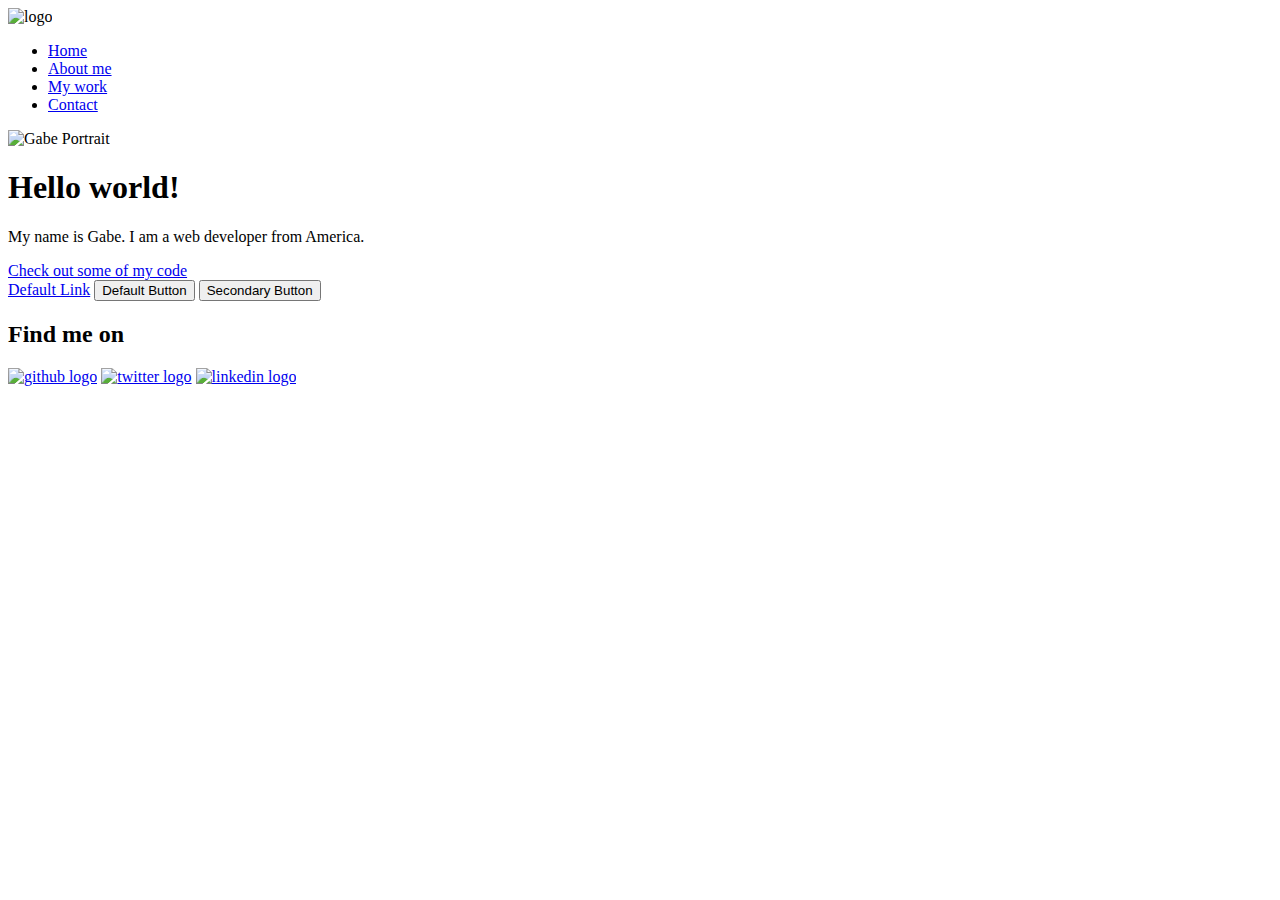
==== index.html @ 22fb9c41 "Github profile link update" ====
<!DOCTYPE html>
<html>
    <head>
        <title>Portfolio</title>
        <meta name="viewport" content="width=device-width, initial-scale=1">
        <link rel="shortcut icon" href="./favicon-32x32.png">
        <link rel="stylesheet" type="text/css" href="https://necolas.github.io/normalize.css/8.0.1/normalize.css">

        <link rel="preconnect" href="https://fonts.googleapis.com">
        <link rel="preconnect" href="https://fonts.gstatic.com" crossorigin>
        <link href="https://fonts.googleapis.com/css2?family=Lato:wght@400;700&display=swap" rel="stylesheet">

        <link rel="stylesheet" type="text/css" href="style.production.css">
    </head>

    <body>
        <header class="page-header">
            
                <!--Logo Here-->
                <img src="images/header logo.svg" alt="logo" class="page-header__item">
                <nav class="main-navigation page-header__item">
                    <ul role="menubar" class="navigation-list">
                        <li role="presentation">
                            <a href="index.html" role="menuitem" class="navigation-list__item navigation-list__item--active">Home</a>
                        </li>
                        <li role="presentation">
                            <a href="about.html" role="menuitem" class="navigation-list__item">About me</a>
                        </li>
                        <li role="presentation">
                            <a href="work.html" role="menuitem" class="navigation-list__item">My work</a>
                        </li>
                        <li role="presentation">
                            <a href="contact.html" role="menuitem" class="navigation-list__item">Contact</a>
                        </li>
                    </ul>
                </nav>
        </header>
        <!--Photo of me-->
        <div class="profile">
            <img src="images/Digital portfolio picture of Gabe.png" class="profile__portrait" alt="Gabe Portrait">
            <h1>Hello world!</h1>
            <p>My name is Gabe. I am a <span>web</span> developer from America.</p>
            <a href="#">Check out some of my code</a>
        </div>
        <a href="#">Default Link</a>
        <button type="button">Default Button</button>
        <button class="button__secondary">Secondary Button</button>
        <footer class="page-footer">
            <h2>Find me on</h2>
            <div class="social-media">
                <!--Github link-->
                <a href="https://github.com/gabe-1byte" target="_blank">
                    <!--Github icon-->
                    <img src="images/github_logo.svg" alt="github logo"></a>
                <!--Twitter/x link-->
                <a href="https://www.x.com/" target="_blank">
                    <!--Twitter/x icon-->
                    <img src="images/Logo_of_Twitter.svg" alt="twitter logo"></a>
                <!--LinkedIn link-->
                <a href="https://www.linkedin.com/" target="_blank">
                    <!--LinkedIn Icon-->
                    <img src="images/LinkedIn_icon.svg" alt="linkedin logo"></a>
            </div>
        </footer>
        <script src="js/tota11y.min.js"></script>
    </body>
</html>
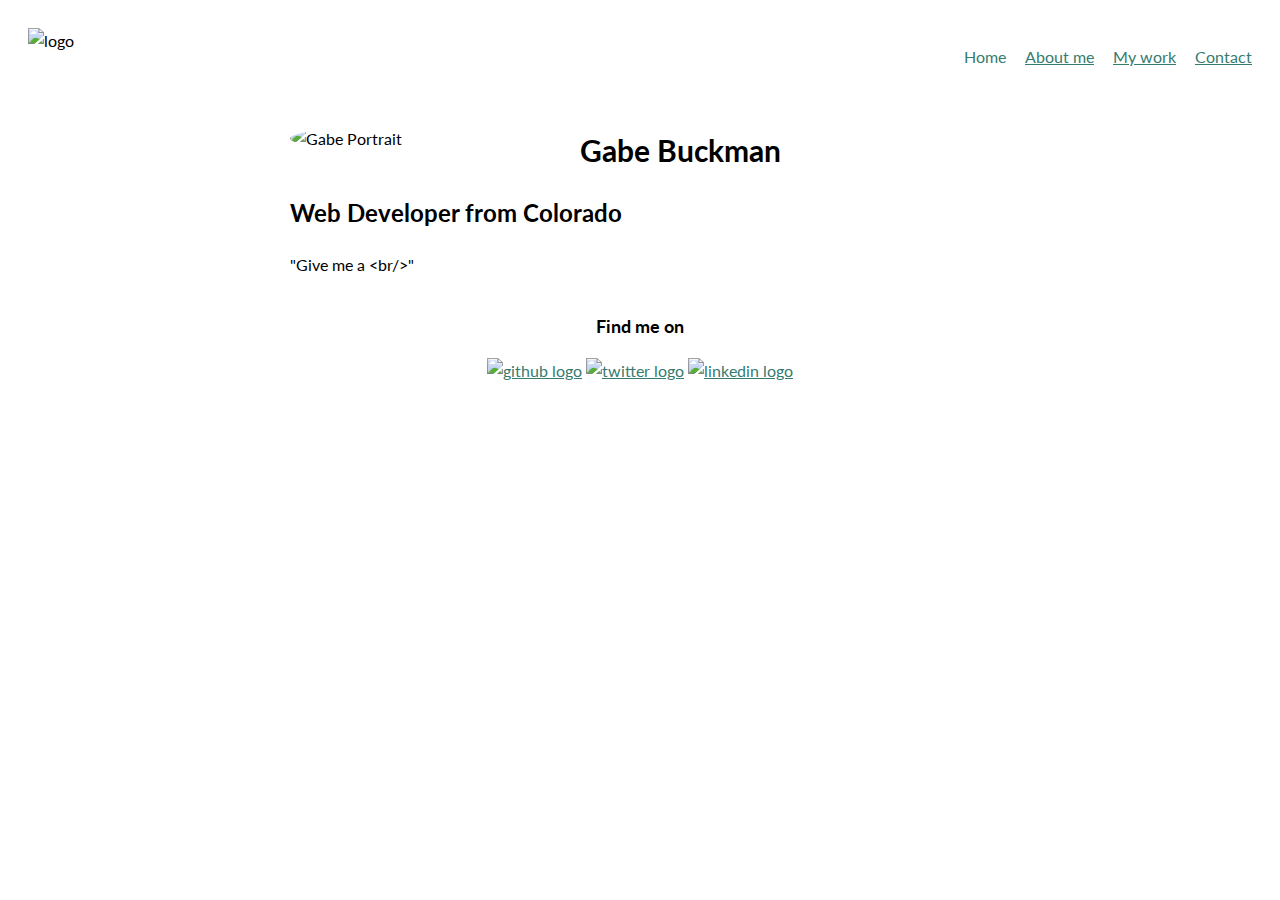
==== commit a43f0081: "Personalization updates index.html" ====
--- a/index.html
+++ b/index.html
@@ -1,7 +1,7 @@
 <!DOCTYPE html>
 <html>
     <head>
-        <title>Portfolio</title>
+        <title>Gabe's Portfolio</title>
         <meta name="viewport" content="width=device-width, initial-scale=1">
         <link rel="shortcut icon" href="./favicon-32x32.png">
         <link rel="stylesheet" type="text/css" href="https://necolas.github.io/normalize.css/8.0.1/normalize.css">
@@ -38,15 +38,13 @@
         <!--Photo of me-->
         <div class="profile">
             <img src="images/Digital portfolio picture of Gabe.png" class="profile__portrait" alt="Gabe Portrait">
-            <h1>Hello world!</h1>
-            <p>My name is Gabe. I am a <span>web</span> developer from America.</p>
-            <a href="#">Check out some of my code</a>
+            <h1>Gabe Buckman</h1>
+            <h2>Web Developer from Colorado</h2>
+            <p>"Give me a &lt;br/&gt;"</p>
+
         </div>
-        <a href="#">Default Link</a>
-        <button type="button">Default Button</button>
-        <button class="button__secondary">Secondary Button</button>
         <footer class="page-footer">
-            <h2>Find me on</h2>
+            <h3>Find me on</h3>
             <div class="social-media">
                 <!--Github link-->
                 <a href="https://github.com/gabe-1byte" target="_blank">
--- a/style.production.css
+++ b/style.production.css
@@ -0,0 +1,270 @@
+/*
+* Prefixed by https://autoprefixer.github.io
+* PostCSS: v8.4.14,
+* Autoprefixer: v10.4.7
+* Browsers: last 4 version
+*/
+
+/*
+Colors used:
+
+Text color (Dark Gray): #2b2b2b;
+Primary color (Purple): #357b70;
+Secondary Color (Orange): #e0b354;
+Visited link: #05676e;
+selected (active) link:  #489c79;
+*/
+
+/*
+Font used: Lato
+
+Normal weight: 400;
+Bold weight: 700;
+
+Body: 
+font weight: 400;
+font size: 16px;
+line height: 1.6;
+
+H1: 
+font size: 30px;
+Bold
+
+H2: 
+font size: 24px;
+Bold
+
+H3:
+font size: 18px;
+Bold
+*/
+
+:root {
+    --primary-color: #357b70;
+    --secondary-color: #e0b354;
+    --dark-grey: #2b2b2b;
+    --visited-link: #05676e;
+    --active-link: #489c79;
+    --heading-font-weight: 700;
+}
+
+
+
+body {
+    font-family: 'Lato', sans-serif;
+    font-weight: 400;
+    font-size: 16px;
+    line-height: 1.6;
+}
+
+h1 {
+    font-size: 30px;
+    
+}
+
+h2 {
+    font-size: 24px;
+    font-weight: var(--heading-font-weight);
+}
+
+h3 {
+    font-size: 18px;
+    font-weight: var(--heading-font-weight);
+}
+
+a {
+    color: var(--primary-color);
+}
+
+a:visited {
+    color: var(--visited-link);
+}
+
+a:hover a:focus {
+    /* This makes it so theres no underlining when hovering over link */
+    text-decoration: none;
+}
+
+a:active {
+    color: var(--active-link);
+}
+
+button,
+.button {
+    /* overwrites the browser defaults*/ 
+    /* resets the border */
+    border: none;
+    display: inline-block;
+    /*takes font from outer container*/
+    font-family: inherit;
+    /* styles the background color, font color, and the text decoration
+    (under line, etc.) of the button */
+    background-color: var(--primary-color);
+    color: white;
+    text-decoration: none;
+    padding: 10px;
+    border-radius: 3px;
+    /*adds spacing to the button*/
+    padding: 10px;
+    border-radius: 3px;
+    /*gives the button a bottom border with a width of 2px,
+    a type of solid, and a color on RGBA format*/
+    border-bottom: 2px solid rgba(0, 0, 0, 0.3);
+    -webkit-transition: opacity 0.2s;
+    -o-transition: opacity 0.2s;
+    transition: opacity 0.2s;
+}
+
+button:hover, button:focus,
+.button:hover, .button:focus {
+    /* lets mouse appear as a hand when hovering over button */
+    cursor: pointer;
+    /* reduces the opacity of button to 80% */
+    opacity: 0.8;
+}
+
+.button__secondary {
+    background-color: var(--secondary-color);
+    color: var(--dark-grey);
+}
+
+.profile__portrait {
+    float: left;
+    width: 250px;
+    margin-right: 40px;
+    border-radius: 50%;
+}
+
+.page-footer {
+    clear: both;
+    display: -webkit-box;
+    display: -ms-flexbox;
+    display: flex;
+    -webkit-box-orient: vertical;
+    -webkit-box-direction: normal;
+        -ms-flex-direction: column;
+            flex-direction: column;
+    text-align: center;
+}
+
+.profile {
+    max-width: 700px;
+    margin: 0 auto;
+}
+
+.page-header {
+    display: -webkit-box;
+    display: -ms-flexbox;
+    display: flex;
+    padding: 20px;
+}
+
+.page-header__item {
+    -webkit-box-flex: 0;
+        -ms-flex: 0 1 200px;
+            flex: 0 1 200px;
+}
+
+.page-header__item:last-child {
+    -webkit-box-flex: 1;
+        -ms-flex-positive: 1;
+            flex-grow: 1;
+    text-align: right;
+}
+
+.navigation-list {
+    list-style-type: none;
+}
+
+.navigation-list li {
+    display: inline-block;
+    margin-left: 15px;
+}
+
+.navigation-list__item--active {
+    text-decoration: none;
+}
+
+/* start grid fallback */
+.grid__item {
+    display: inline-block;
+    width: 33%;
+   }
+   /* end grid fallback */
+
+.colorado_flag {
+    display: block;
+    padding: 10px;
+}
+
+@supports (display: grid) {
+
+    .grid {
+        display: -ms-grid;
+        display: grid;
+        -ms-grid-columns: 1fr 20px 1fr 20px 1fr;
+        grid-template-columns: 1fr 1fr 1fr;
+        grid-gap: 20px;
+        margin: 0;
+        padding: 10px;
+    }
+
+    .grid__item {
+        background-color: #357b70;
+        width: auto;
+        min-height: auto;
+        margin: 0;
+    }
+
+    grid__item:last-child {
+        -ms-grid-column: 3;
+        grid-column: 3 / 3;
+        -ms-grid-row: 1;
+        -ms-grid-row-span: 2;
+        grid-row: 1 / 3;
+    }
+
+    .grid__item p {
+        color: var(--dark-grey);
+    }
+    
+    .grid__item a {
+        color: var(--dark-grey);
+    }
+    
+    * {
+        -webkit-box-sizing: border-box;
+                box-sizing: border-box;
+    }
+}
+
+@media all and (max-width: 500px) {
+    .grid {
+        -ms-grid-columns: 1fr;
+        grid-template-columns: 1fr;
+    }
+}
+
+@media all and (min-width: 500px) and (max-width: 750px) {
+    .grid {
+        -ms-grid-columns: 1fr 20px 1fr;
+        grid-template-columns: 1fr 1fr;
+    }
+}
+
+@media all and (max-width: 750px) {
+    /*shared code here*/
+    .grid {
+        grid-gap: 10px
+
+    }
+
+    .grid__item:last-child {
+        grid-column: auto / auto;
+        grid-row: auto / auto;
+    }
+
+    h1 {
+        font-size: 22px;
+    }
+}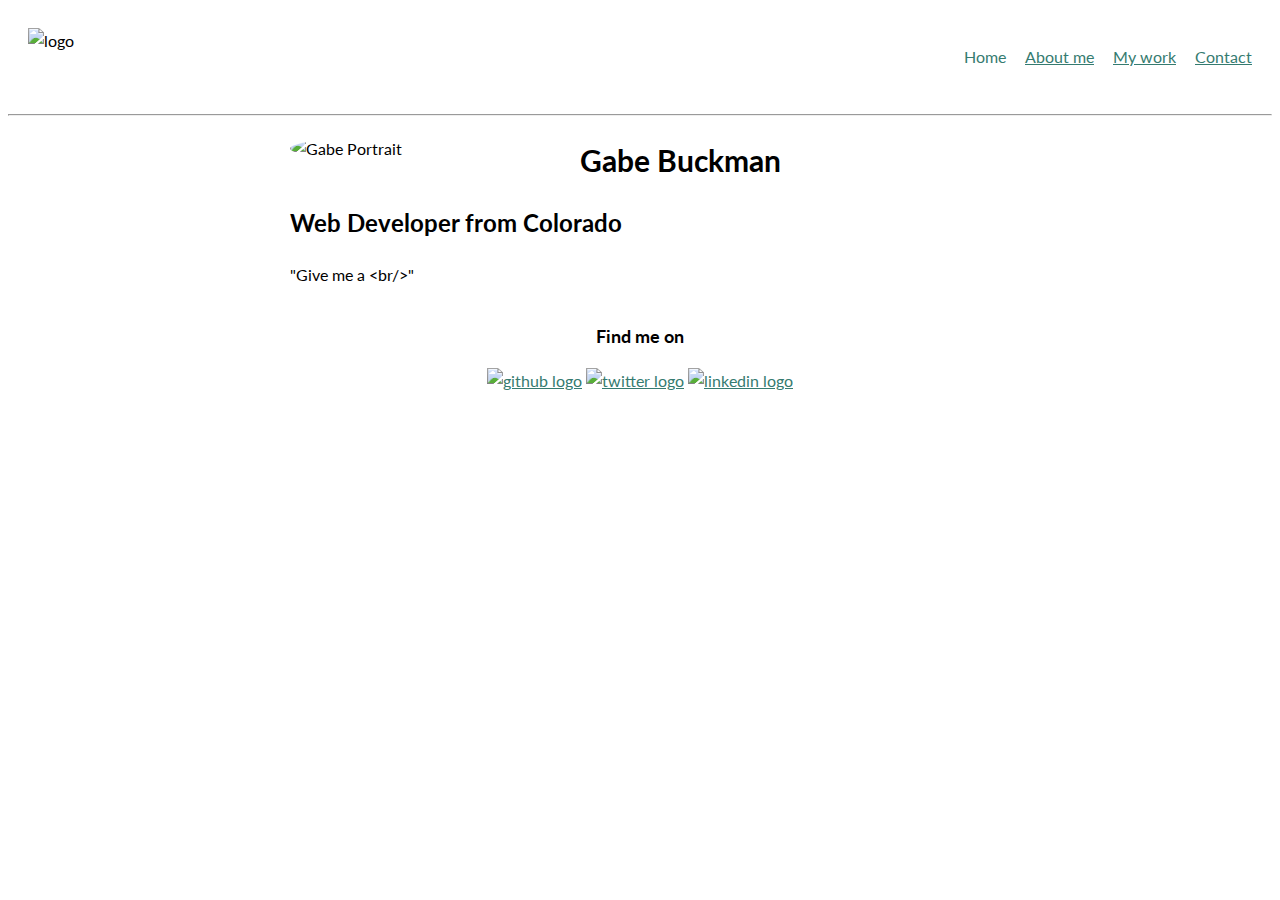
==== commit 978aac0b: "horizontal rule addition" ====
--- a/index.html
+++ b/index.html
@@ -35,6 +35,7 @@
                     </ul>
                 </nav>
         </header>
+        <hr />
         <!--Photo of me-->
         <div class="profile">
             <img src="images/Digital portfolio picture of Gabe.png" class="profile__portrait" alt="Gabe Portrait">
@@ -60,6 +61,5 @@
                     <img src="images/LinkedIn_icon.svg" alt="linkedin logo"></a>
             </div>
         </footer>
-        <script src="js/tota11y.min.js"></script>
     </body>
 </html>--- a/style.production.css
+++ b/style.production.css
@@ -76,6 +76,27 @@
     color: var(--primary-color);
 }
 
+.about_bio {
+    width: 500px;
+}
+
+.center_heading {
+    text-align: center;
+}
+
+.about_bio__text {
+    text-align: center;
+    width: 500px;
+    margin-left: auto;
+    margin-right: auto;
+}
+
+table {
+    text-align: center;
+    margin-left: auto;
+    margin-right: auto;
+}
+
 a:visited {
     color: var(--visited-link);
 }
@@ -95,6 +116,14 @@
     /* resets the border */
     border: none;
     display: inline-block;
+    position: relative;
+    /* Move the element to the right by 50% of the container's width */
+    left: 50%;
+      /* Calculates 50% of the element's width, and moves it by that 
+      amount across the X-axis to the left */
+    -webkit-transform: translateX(-50%);
+        -ms-transform: translateX(-50%);
+            transform: translateX(-50%);
     /*takes font from outer container*/
     font-family: inherit;
     /* styles the background color, font color, and the text decoration
@@ -195,6 +224,8 @@
 .colorado_flag {
     display: block;
     padding: 10px;
+    margin-left: auto;
+    margin-right: auto;
 }
 
 @supports (display: grid) {
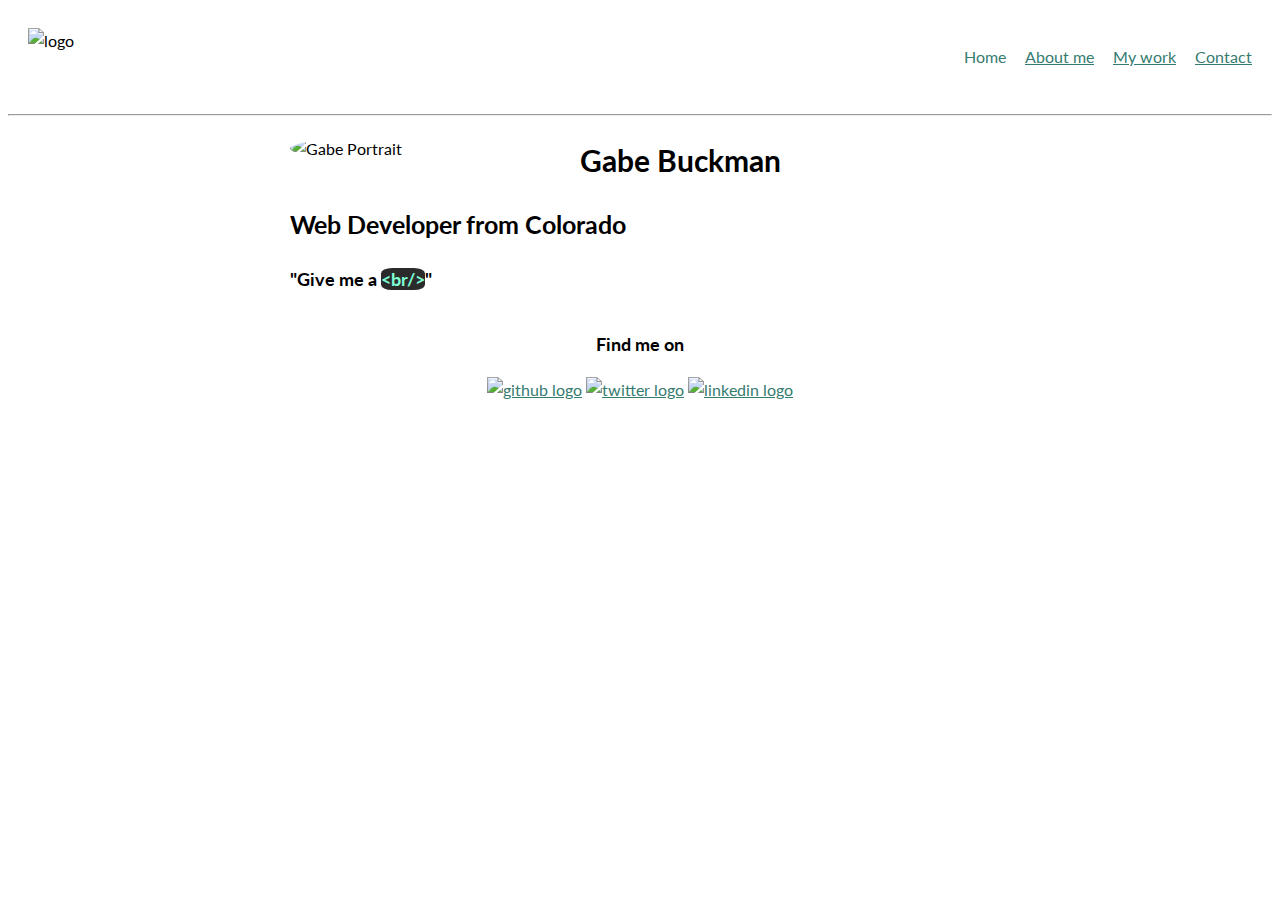
==== commit a30e91b3: "text span and span styling index.html" ====
--- a/index.html
+++ b/index.html
@@ -41,8 +41,7 @@
             <img src="images/Digital portfolio picture of Gabe.png" class="profile__portrait" alt="Gabe Portrait">
             <h1>Gabe Buckman</h1>
             <h2>Web Developer from Colorado</h2>
-            <p>"Give me a &lt;br/&gt;"</p>
-
+            <h3>"Give me a <span class="text-span">&lt;br/&gt;</span>"</h3>
         </div>
         <footer class="page-footer">
             <h3>Find me on</h3>
--- a/style.production.css
+++ b/style.production.css
@@ -45,7 +45,9 @@
     --dark-grey: #2b2b2b;
     --visited-link: #05676e;
     --active-link: #489c79;
-    --heading-font-weight: 700;
+    --heading-font-weight: bold;
+    --heading-font-size: 30px;
+    --subheading-font-size: 25px;
 }
 
 
@@ -58,12 +60,13 @@
 }
 
 h1 {
-    font-size: 30px;
+    font-size: var(--heading-font-size);
+    font-weight: var(--heading-font-weight);
     
 }
 
 h2 {
-    font-size: 24px;
+    font-size: var(--subheading-font-size);
     font-weight: var(--heading-font-weight);
 }
 
@@ -76,6 +79,12 @@
     color: var(--primary-color);
 }
 
+span {
+    background-color: #2b2b2b;
+    color: aquamarine;
+    border-radius: 25%;
+  }
+
 .about_bio {
     width: 500px;
 }
@@ -95,6 +104,14 @@
     text-align: center;
     margin-left: auto;
     margin-right: auto;
+}
+
+.contact_info {
+    text-align: center;
+}
+
+form {
+    text-align: center;
 }
 
 a:visited {
@@ -298,4 +315,12 @@
     h1 {
         font-size: 22px;
     }
+
+    h2 {
+        font-size: 18px;
+    }
+
+    h3 {
+        font-size: 16px;
+    }
 }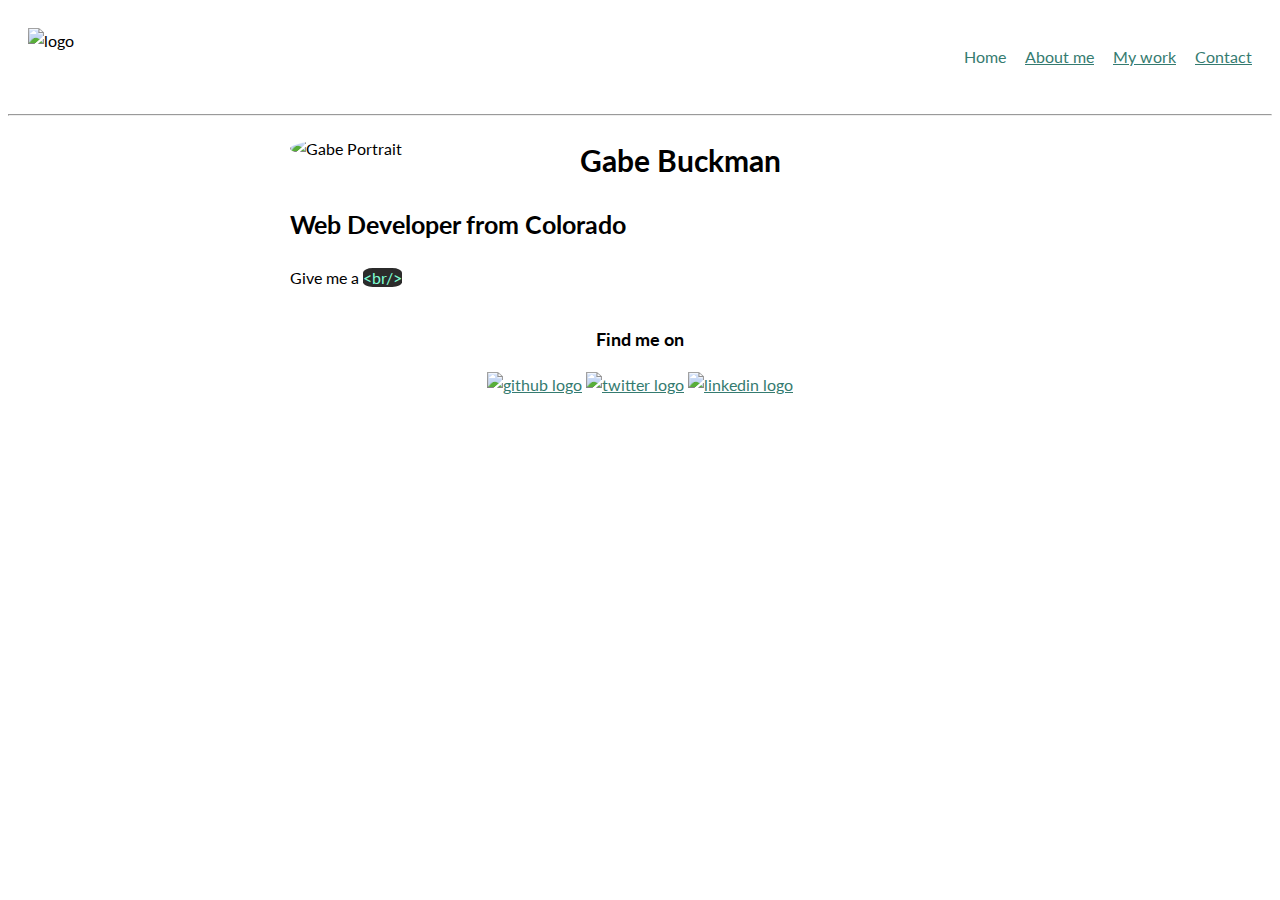
==== commit f7050e38: "delete accidental usage of quotation marks" ====
--- a/index.html
+++ b/index.html
@@ -41,7 +41,7 @@
             <img src="images/Digital portfolio picture of Gabe.png" class="profile__portrait" alt="Gabe Portrait">
             <h1>Gabe Buckman</h1>
             <h2>Web Developer from Colorado</h2>
-            <h3>"Give me a <span class="text-span">&lt;br/&gt;</span>"</h3>
+            <p>Give me a <span>&lt;br/&gt;</span></p>
         </div>
         <footer class="page-footer">
             <h3>Find me on</h3>
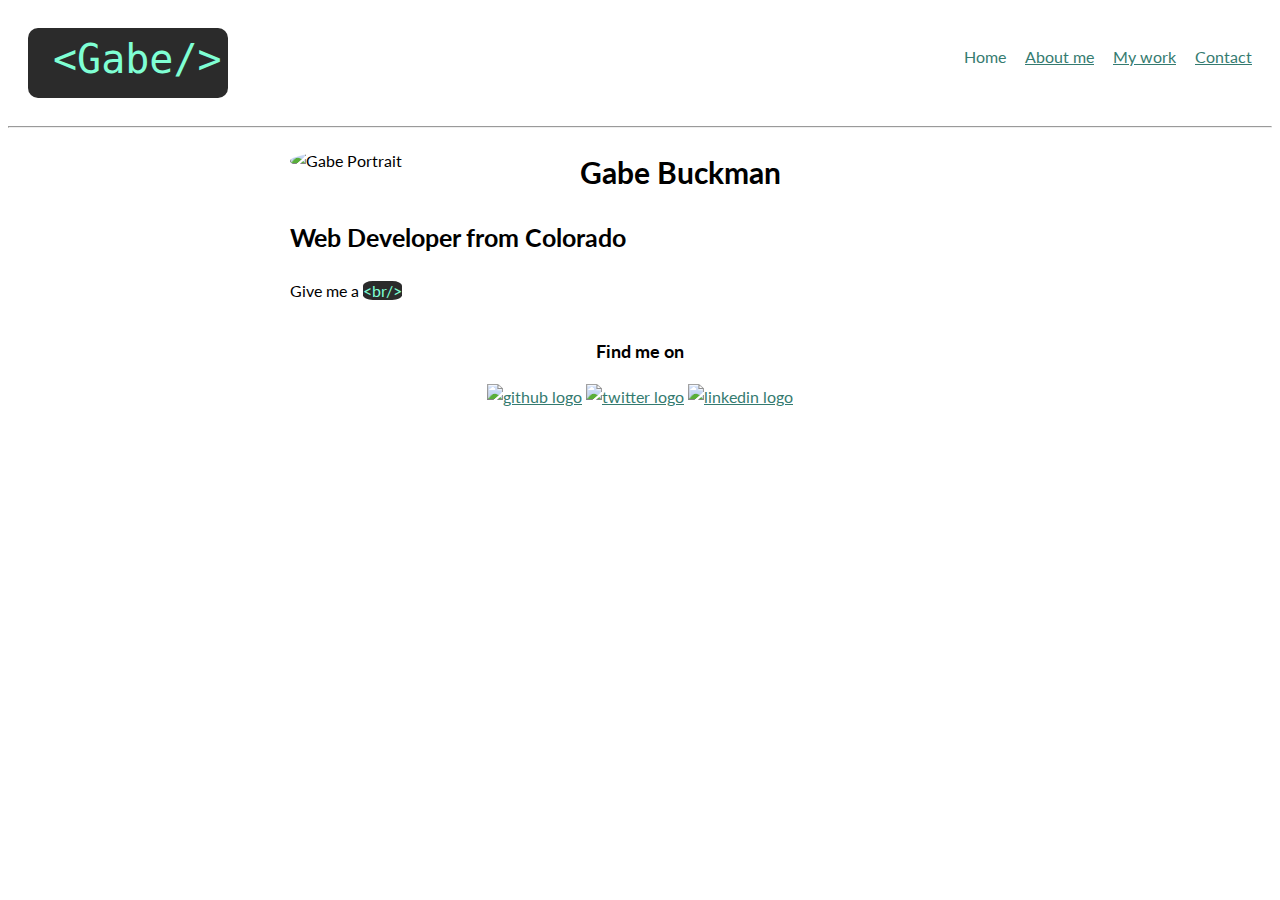
==== commit 721caf2f: "add tota11y" ====
--- a/index.html
+++ b/index.html
@@ -61,4 +61,5 @@
             </div>
         </footer>
     </body>
+    <script src="js/tota11y.min.js"></script>
 </html>